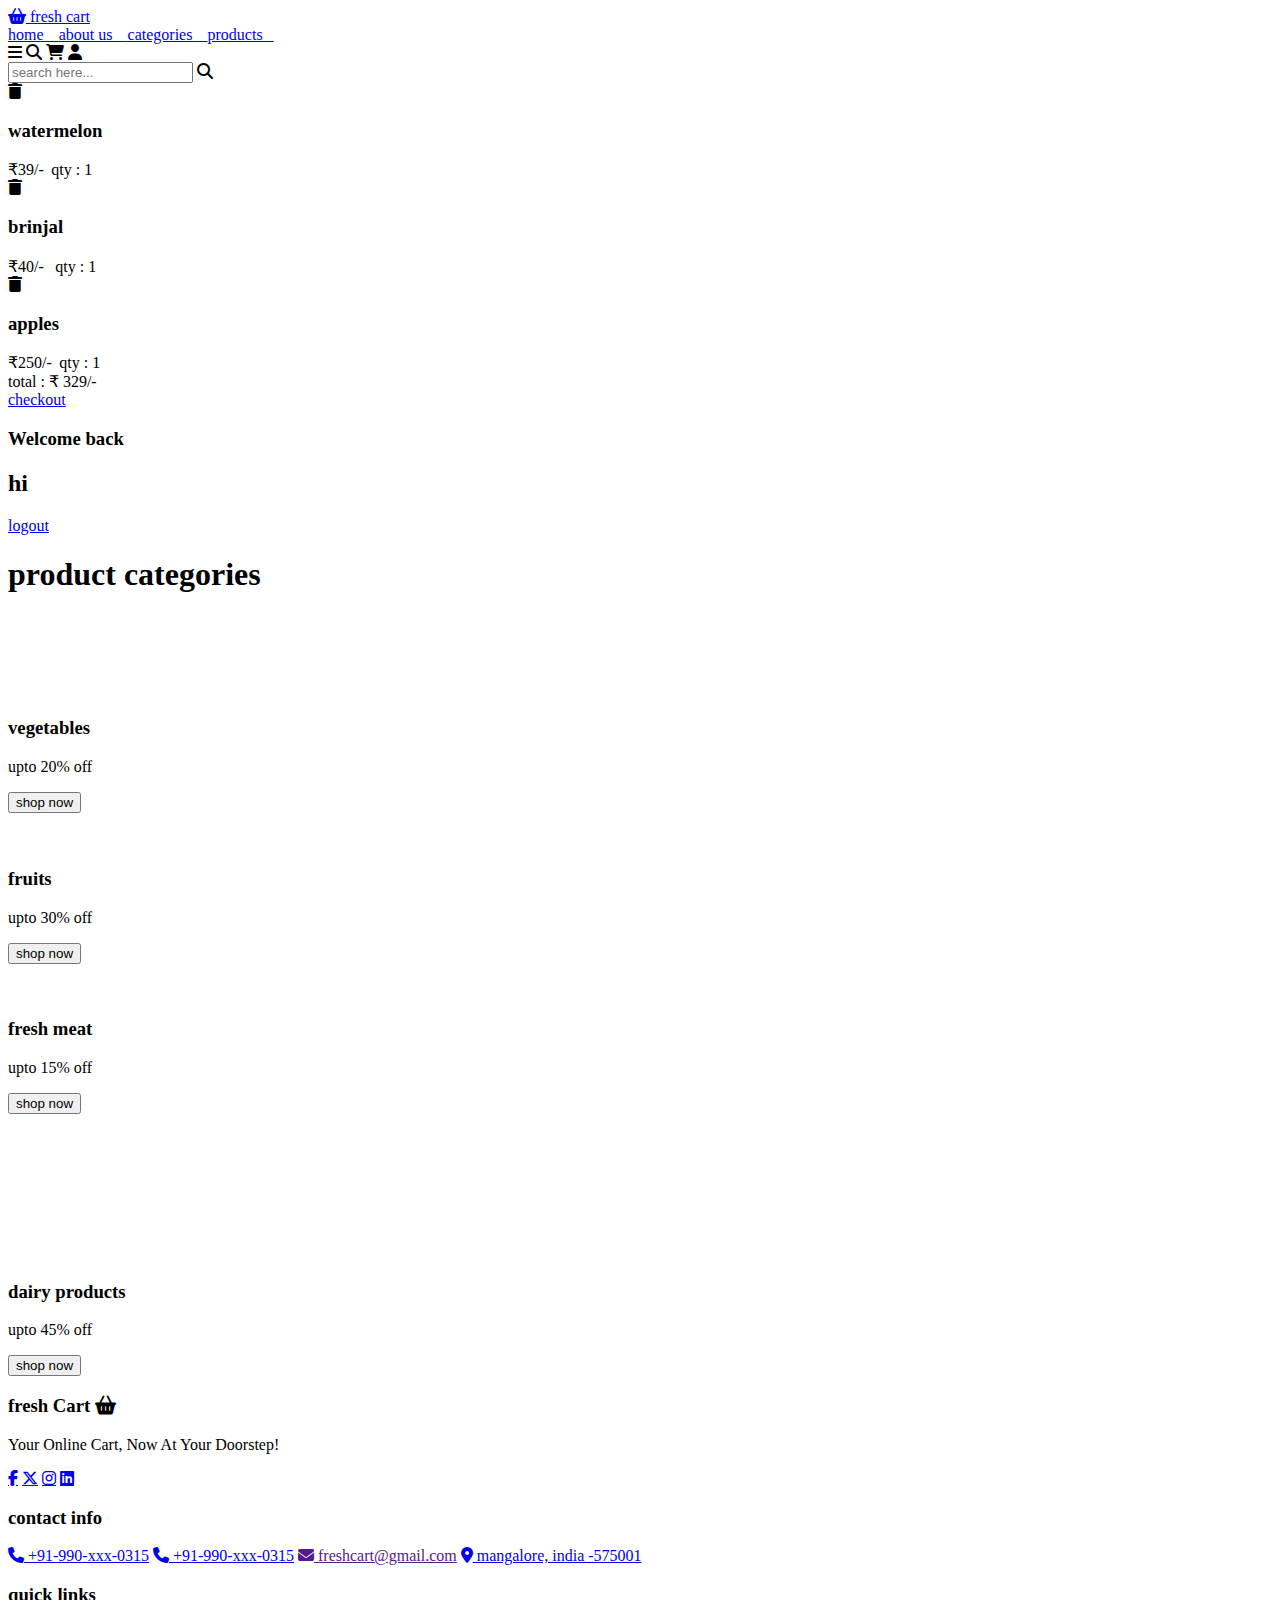
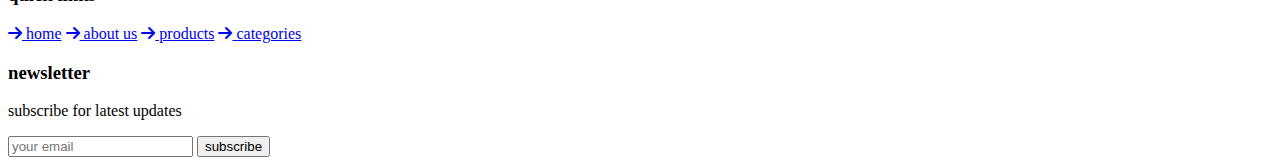
==== code/categories.html @ d721e1d3 "Add files via upload" ====
<!DOCTYPE html>
<html lang="en">

<head>
    <meta charset="UTF-8">
    <meta http-equiv="X_UA_Compatiable" content="IE=edge">
    <meta name="viewpoint" content="width=device-width, initial-scale=1.0">
    <title>FreshCart-Categories </title>
    <link rel="stylesheet" href="https://unpkg.com/swiper/swiper-bundle.min.css" />

    <link rel="icon" type="image/x-icon" href="./images/favicon.ico">
    <link rel="stylesheet" href="https://cdnjs.cloudflare.com/ajax/libs/font-awesome/6.4.2/css/all.min.css">
    <link rel="stylesheet" href="css/style.css">
</head>

<body>
    <header class="header">

        <a href="#" class="logo">
            <i class="fas fa-shopping-basket"></i>
            fresh cart</a>

        <nav class="navbar">
            <a href="C:\Users\bryan\OneDrive\Desktop\internship\project\index.html">home&MediumSpace; &MediumSpace; </a>
            <a href="C:\Users\bryan\OneDrive\Desktop\internship\project\features.html">about us&MediumSpace;
                &MediumSpace; </a>
            <a href="#categories">categories&MediumSpace; &MediumSpace; </a>
            <a href="C:\Users\bryan\OneDrive\Desktop\internship\project\products.html">products&MediumSpace;
                &MediumSpace; </a>
        </nav>


        <div class="icons">
            <div class="fas fa-bars" id="menu-btn"></div>
            <div class="fas fa-search" id="search-btn"></div>
            <div class="fas fa-shopping-cart" id="cart-btn"></div>
            <div class="fas fa-user" id="login-btn"></div>
        </div>


        <form action="" class="search-form">
            <input type="search" id="search-box" placeholder="search here..." style="  color:white">
            <label for="search-box" class="fas fa-search"></label>
        </form>

        <div class="shopping-cart">
            <div class="box">
                <i class="fas fa-trash"></i>
                <img src="images/cart-img1.png" alt="" width="110px">
                <div class="content">
                    <h3>watermelon</h3>
                    <span class="price">&#8377;39/-&MediumSpace;</span>
                    <span class="qunatity">qty : 1</span>
                </div>
            </div>

            <div class="box">
                <i class="fas fa-trash"></i>
                <img src="images/cart-img2.png" alt="" width="110px">
                <div class="content">
                    <h3>brinjal</h3>
                    <span class="price">&#8377;40/- &MediumSpace;</span>
                    <span class="qunatity">qty : 1</span>
                </div>
            </div>

            <div class="box">
                <i class="fas fa-trash"></i>
                <img src="images/cart-img3.png" alt="" width="110px">
                <div class="content">
                    <h3>apples</h3>
                    <span class="price">&#8377;250/-&MediumSpace;</span>
                    <span class="qunatity">qty : 1</span>
                </div>
            </div>

            <div class="total">total : &#8377; 329/-</div>
            <a href="C:\Users\bryan\OneDrive\Desktop\internship\project\thankyou2.html" class="btn">checkout</a>
        </div>

        <form class="login-form">
            <h3>Welcome back</h3>
            <h2>hi</h2>
            <a href="login.html" class="btn">logout</a>
        </form>

    </header>

    <section class="categories" id="categories">

        <div class="home1" id="home1">
            <h1 class="heading">product <span>categories</span></h1>
        </div>
        <div class="box-containers">
            <div class="box">
                <img src="./images/cat1.png" alt="" width="200" style="padding-top: 5rem;">
                <h3>vegetables</h3>
                <p>upto 20% off</p>
                <button class="btn" style="color: black;" onclick="redirectToVegi()">shop now</button>
            </div>
            <div class="box">
                <img src="./images/cat2.png" alt="" width="200" style="padding-top: 2rem;">
                <h3>fruits</h3>
                <p>upto 30% off</p>
                <button class="btn" style="color: black;" onclick="redirectToFruits()">shop now</button>
            </div>
            <div class="box">
                <img src="./images/cat3.png" alt="" width="200" style="padding-top: 2rem;">
                <h3>fresh meat</h3>
                <p>upto 15% off</p>
                <button class="btn" style="color: black;" onclick="redirectToMeat()">shop now</button>
            </div>
            <div class="box">
                <img src="./images/cat4.png" alt="" width="200" style="padding-top: 9rem;">
                <h3>dairy products</h3>
                <p>upto 45% off</p>
                <button class="btn" style="color: black;" onclick="redirectToMilk()">shop now</button>
            </div>
        </div>
    </section>






    <section class="footer">

        <div class="box-containers">
            <div class="box">
                <h3>fresh Cart <i class="fas fa-shopping-basket"></i></h3>
                <p>Your Online Cart, Now At Your Doorstep!</p>
                <div class="share">
                    <a href="https://www.facebook.com/" class="fab fa-facebook-f"></a>
                    <a href="https://www.twitter.com/" class="fab fa-x-twitter"></a>
                    <a href="https://www.instagram.com/" class="fab fa-instagram"></a>
                    <a href="https://www.linkedin.com/" class="fab fa-linkedin"></a>
                </div>
            </div>

            <div class="box">
                <h3>contact info</h3>
                <a href="tel:990-xxx-0315" class="links"><i class="fas fa-phone"></i> +91-990-xxx-0315</a>
                <a href="tel:990-xxx-0315" class="links"><i class="fas fa-phone"></i> +91-990-xxx-0315</a>
                <a href="" class="links"><i class="fas fa-envelope"></i> freshcart@gmail.com</a>
                <a href="https://maps.app.goo.gl/GoZfohX5ZWCCARjq7" class="links"><i class="fas fa-map-marker-alt"></i> mangalore, india -575001</a>
            </div>

            <div class="box">
                <h3>quick links</h3>
                <a href="C:\Users\bryan\OneDrive\Desktop\internship\project\index.html" class="links"><i
                        class="fas fa-arrow-right"></i> home</a>
                <a href="C:\Users\bryan\OneDrive\Desktop\internship\project\features.html" class="links"><i
                        class="fas fa-arrow-right"></i> about us</a>
                <a href="C:\Users\bryan\OneDrive\Desktop\internship\project\products.html" class="links"><i
                        class="fas fa-arrow-right"></i> products</a>
                <a href="#" class="links"><i class="fas fa-arrow-right"></i> categories</a>
            </div>

            <div class="box">
                <h3>newsletter</h3>
                <p>subscribe for latest updates</p>
                <form action="C:\Users\bryan\OneDrive\Desktop\internship\project\thankyou1.html" method="post">
                    <input type="email" placeholder="your email" class="email" required>
                    <input type="submit" class="btn" value="subscribe">
                </form>
            </div>
        </div>
    </section>

    <script src="js/script.js"></script>
    <script src="https://unpkg.com/swiper/swiper-bundle.min.js"></script>

</body>

</html>
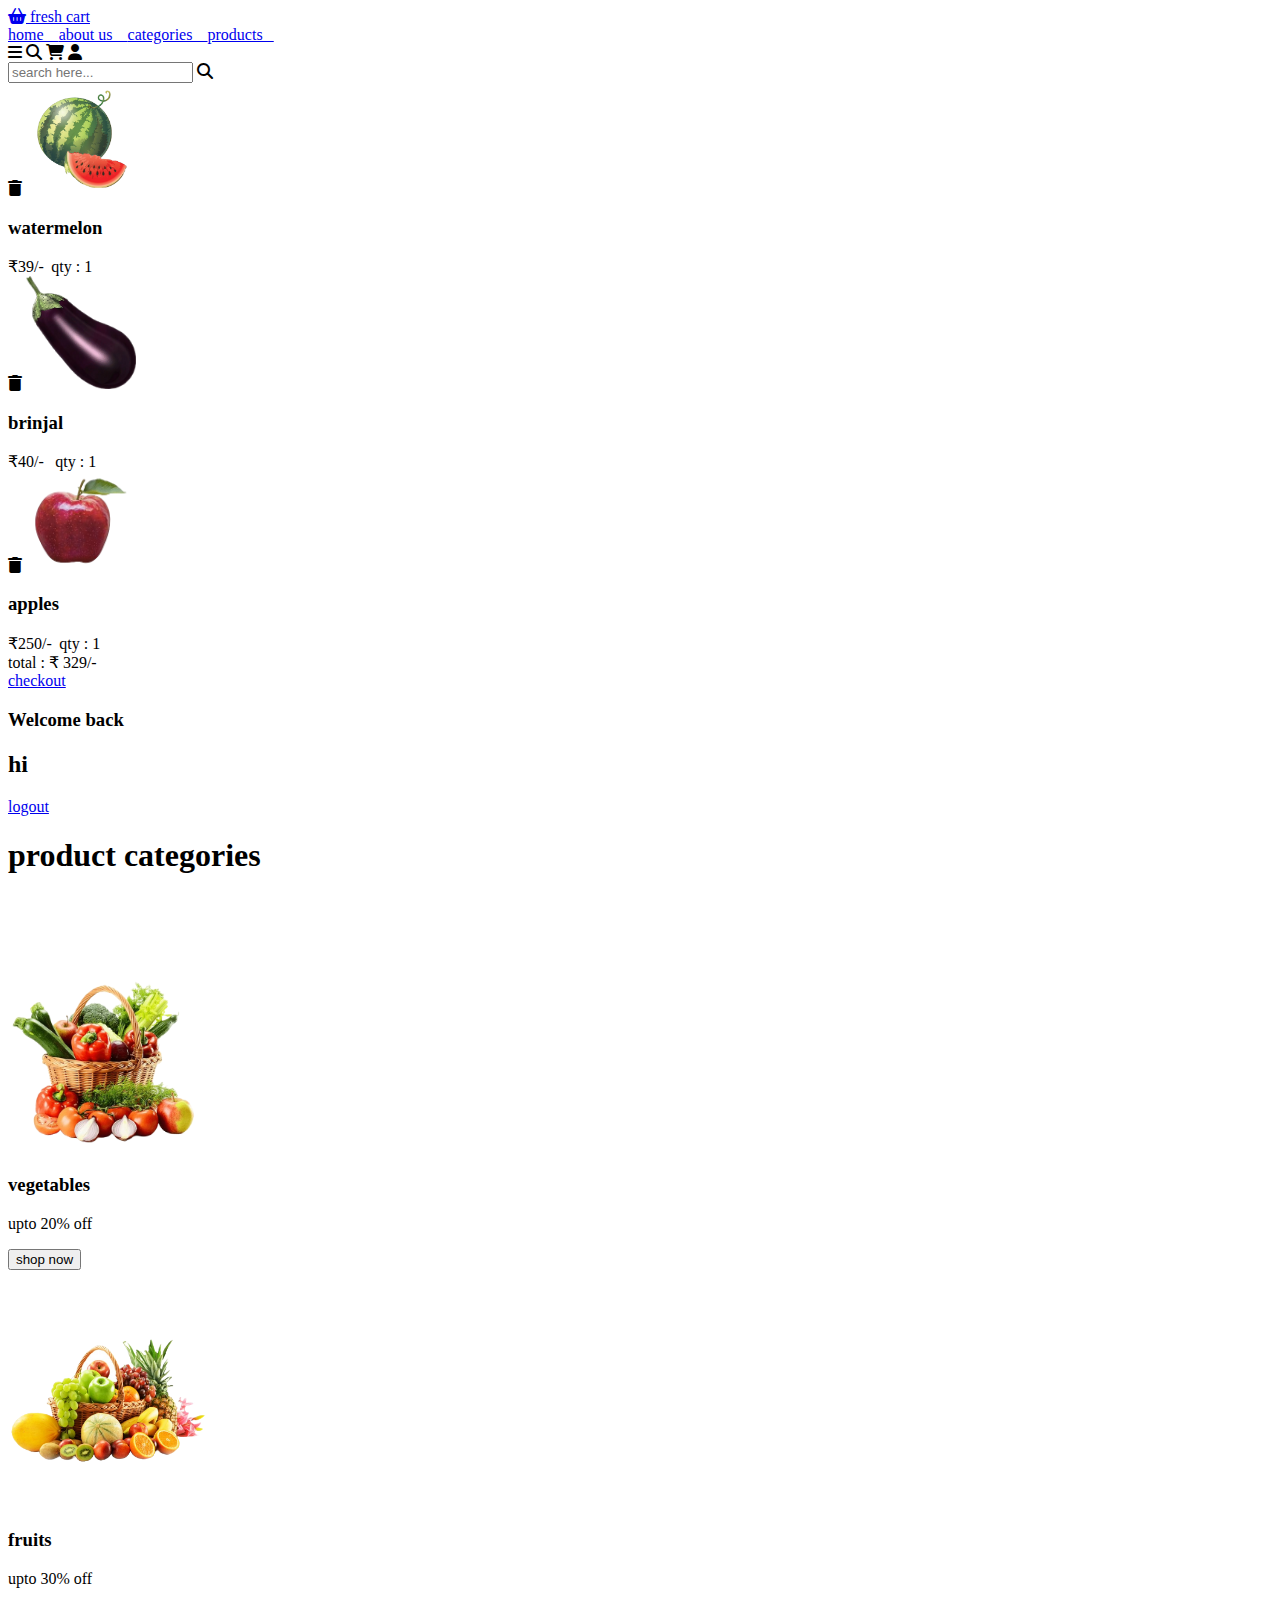
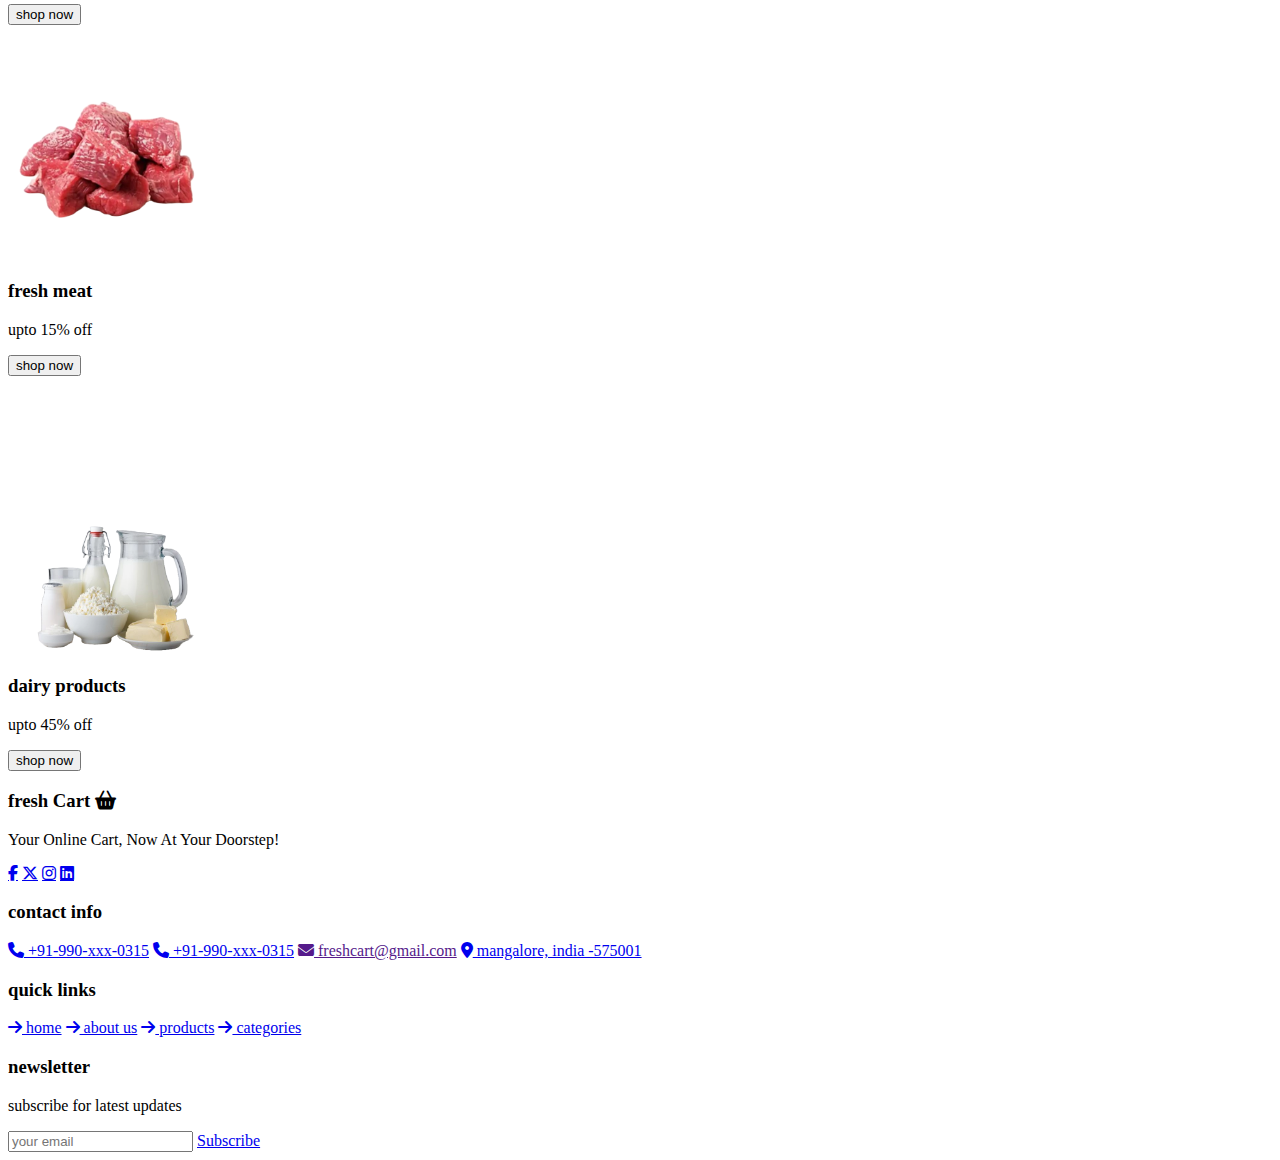
==== commit c789fe52: "Add files via upload" ====
--- a/code/categories.html
+++ b/code/categories.html
@@ -8,24 +8,24 @@
     <title>FreshCart-Categories </title>
     <link rel="stylesheet" href="https://unpkg.com/swiper/swiper-bundle.min.css" />
 
-    <link rel="icon" type="image/x-icon" href="./images/favicon.ico">
+    <link rel="icon" type="image/x-icon" href="../images/favicon.ico">
     <link rel="stylesheet" href="https://cdnjs.cloudflare.com/ajax/libs/font-awesome/6.4.2/css/all.min.css">
-    <link rel="stylesheet" href="css/style.css">
+    <link rel="stylesheet" href="../css/style.css">
 </head>
 
 <body>
     <header class="header">
 
-        <a href="#" class="logo">
+        <a href="index.html" class="logo">
             <i class="fas fa-shopping-basket"></i>
             fresh cart</a>
 
         <nav class="navbar">
-            <a href="C:\Users\bryan\OneDrive\Desktop\internship\project\index.html">home&MediumSpace; &MediumSpace; </a>
-            <a href="C:\Users\bryan\OneDrive\Desktop\internship\project\features.html">about us&MediumSpace;
+            <a href="index.html">home&MediumSpace; &MediumSpace; </a>
+            <a href="features.html">about us&MediumSpace;
                 &MediumSpace; </a>
             <a href="#categories">categories&MediumSpace; &MediumSpace; </a>
-            <a href="C:\Users\bryan\OneDrive\Desktop\internship\project\products.html">products&MediumSpace;
+            <a href="products.html">products&MediumSpace;
                 &MediumSpace; </a>
         </nav>
 
@@ -46,7 +46,7 @@
         <div class="shopping-cart">
             <div class="box">
                 <i class="fas fa-trash"></i>
-                <img src="images/cart-img1.png" alt="" width="110px">
+                <img src="../images/cart-img1.png" alt="" width="110px">
                 <div class="content">
                     <h3>watermelon</h3>
                     <span class="price">&#8377;39/-&MediumSpace;</span>
@@ -56,7 +56,7 @@
 
             <div class="box">
                 <i class="fas fa-trash"></i>
-                <img src="images/cart-img2.png" alt="" width="110px">
+                <img src="../images/cart-img2.png" alt="" width="110px">
                 <div class="content">
                     <h3>brinjal</h3>
                     <span class="price">&#8377;40/- &MediumSpace;</span>
@@ -66,7 +66,7 @@
 
             <div class="box">
                 <i class="fas fa-trash"></i>
-                <img src="images/cart-img3.png" alt="" width="110px">
+                <img src="../images/cart-img3.png" alt="" width="110px">
                 <div class="content">
                     <h3>apples</h3>
                     <span class="price">&#8377;250/-&MediumSpace;</span>
@@ -75,7 +75,7 @@
             </div>
 
             <div class="total">total : &#8377; 329/-</div>
-            <a href="C:\Users\bryan\OneDrive\Desktop\internship\project\thankyou2.html" class="btn">checkout</a>
+            <a href="thankyou2.html" class="btn">checkout</a>
         </div>
 
         <form class="login-form">
@@ -93,25 +93,25 @@
         </div>
         <div class="box-containers">
             <div class="box">
-                <img src="./images/cat1.png" alt="" width="200" style="padding-top: 5rem;">
+                <img src="../images/cat1.png" alt="" width="200" style="padding-top: 5rem;">
                 <h3>vegetables</h3>
                 <p>upto 20% off</p>
                 <button class="btn" style="color: black;" onclick="redirectToVegi()">shop now</button>
             </div>
             <div class="box">
-                <img src="./images/cat2.png" alt="" width="200" style="padding-top: 2rem;">
+                <img src="../images/cat2.png" alt="" width="200" style="padding-top: 2rem;">
                 <h3>fruits</h3>
                 <p>upto 30% off</p>
                 <button class="btn" style="color: black;" onclick="redirectToFruits()">shop now</button>
             </div>
             <div class="box">
-                <img src="./images/cat3.png" alt="" width="200" style="padding-top: 2rem;">
+                <img src="../images/cat3.png" alt="" width="200" style="padding-top: 2rem;">
                 <h3>fresh meat</h3>
                 <p>upto 15% off</p>
                 <button class="btn" style="color: black;" onclick="redirectToMeat()">shop now</button>
             </div>
             <div class="box">
-                <img src="./images/cat4.png" alt="" width="200" style="padding-top: 9rem;">
+                <img src="../images/cat4.png" alt="" width="200" style="padding-top: 9rem;">
                 <h3>dairy products</h3>
                 <p>upto 45% off</p>
                 <button class="btn" style="color: black;" onclick="redirectToMilk()">shop now</button>
@@ -143,32 +143,31 @@
                 <a href="tel:990-xxx-0315" class="links"><i class="fas fa-phone"></i> +91-990-xxx-0315</a>
                 <a href="tel:990-xxx-0315" class="links"><i class="fas fa-phone"></i> +91-990-xxx-0315</a>
                 <a href="" class="links"><i class="fas fa-envelope"></i> freshcart@gmail.com</a>
-                <a href="https://maps.app.goo.gl/GoZfohX5ZWCCARjq7" class="links"><i class="fas fa-map-marker-alt"></i> mangalore, india -575001</a>
+                <a href="https://maps.app.goo.gl/GoZfohX5ZWCCARjq7" class="links"><i class="fas fa-map-marker-alt"></i>
+                    mangalore, india -575001</a>
             </div>
 
             <div class="box">
                 <h3>quick links</h3>
-                <a href="C:\Users\bryan\OneDrive\Desktop\internship\project\index.html" class="links"><i
-                        class="fas fa-arrow-right"></i> home</a>
-                <a href="C:\Users\bryan\OneDrive\Desktop\internship\project\features.html" class="links"><i
-                        class="fas fa-arrow-right"></i> about us</a>
-                <a href="C:\Users\bryan\OneDrive\Desktop\internship\project\products.html" class="links"><i
-                        class="fas fa-arrow-right"></i> products</a>
+                <a href="index.html" class="links"><i class="fas fa-arrow-right"></i> home</a>
+                <a href="features.html" class="links"><i class="fas fa-arrow-right"></i> about us</a>
+                <a href="products.html" class="links"><i class="fas fa-arrow-right"></i> products</a>
                 <a href="#" class="links"><i class="fas fa-arrow-right"></i> categories</a>
             </div>
 
             <div class="box">
                 <h3>newsletter</h3>
                 <p>subscribe for latest updates</p>
-                <form action="C:\Users\bryan\OneDrive\Desktop\internship\project\thankyou1.html" method="post">
+                <form action="thankyou1.html" method="post">
                     <input type="email" placeholder="your email" class="email" required>
-                    <input type="submit" class="btn" value="subscribe">
+                    <!-- <input type="submit" class="btn" value="subscribe"> -->
+                    <a class="btn" href="thankyou1.html">Subscribe</a>
                 </form>
             </div>
         </div>
     </section>
 
-    <script src="js/script.js"></script>
+    <script src="../js/script.js"></script>
     <script src="https://unpkg.com/swiper/swiper-bundle.min.js"></script>
 
 </body>
